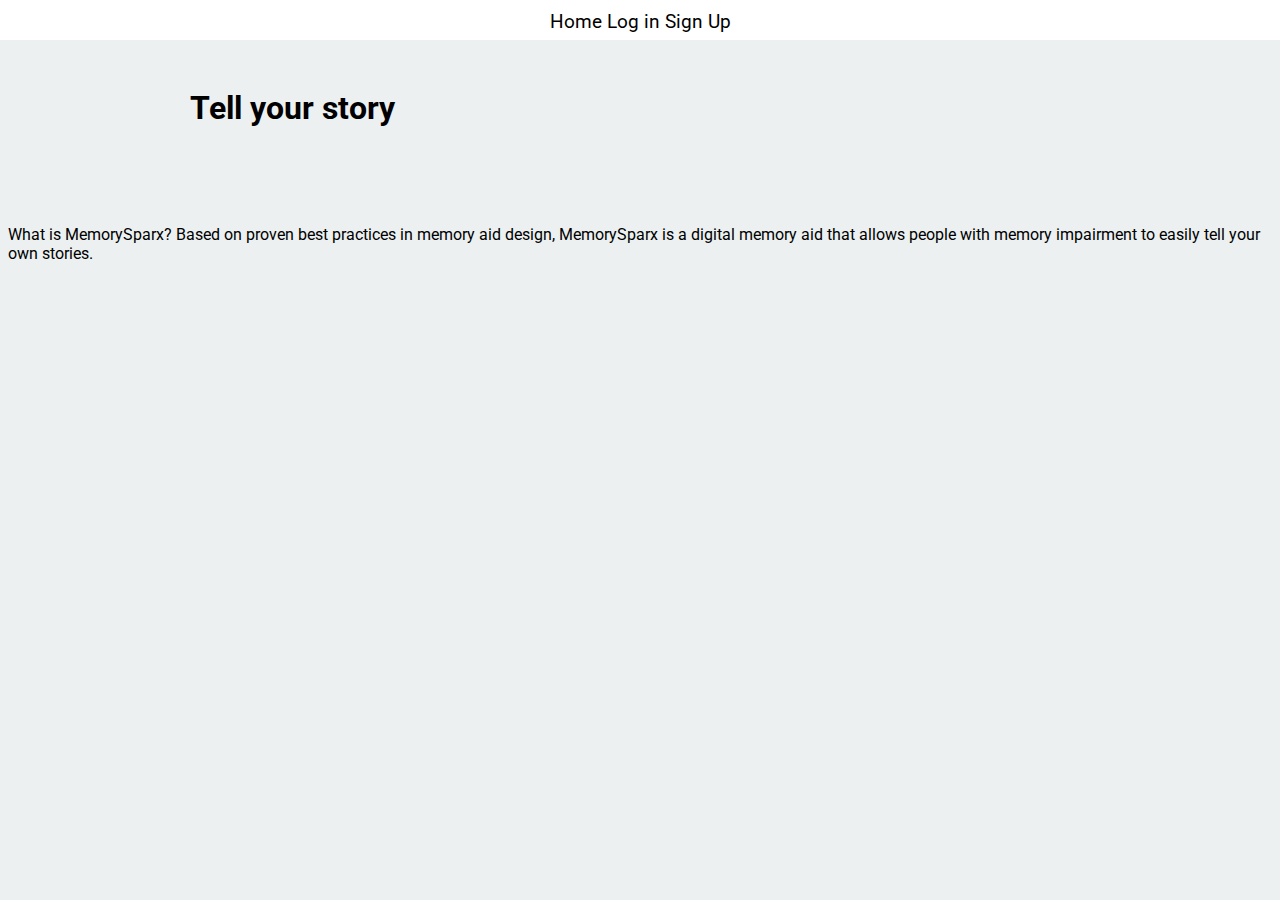
==== page1.html @ de28d109 "First commit" ====
<html>

<head>

    <title>MemorySparx</title>

    <link rel="stylesheet" href="http://maxcdn.bootstrapcdn.com/font-awesome/4.3.0/css/font-awesome.min.css">
    <link rel="stylesheet" href="styles/base.css">
    <link href='http://fonts.googleapis.com/css?family=Droid+Sans|Roboto' rel='stylesheet' type='text/css'>

</head>


<body>

    <nav class="fixed-nav-bar">

        <a href="#home">Home</a>  
        <a href="#log in">Log in</a>  
        <a href="#sign up">Sign Up</a> 
        
    </nav>
</body>


<!--TOP OF PAGE-->

    <div class="container" id="home">

        <h1>Tell your story</h1>

    </div>


    <div class="container" id="about">
    </div>
    <body>
        <p>What is MemorySparx?

Based on proven best practices in memory aid design, MemorySparx is a digital memory aid that allows people with memory impairment to easily tell your own stories.</p>
    </body>
    </html>
---- styles/base.css ----
body {
	
	background-color: #ecf0f1;
	font-family: 'Roboto', sans-serif;	
	padding-bottom: 30px;
}

h1-header {
	font-family: 'Droid sans', sans-serif;
	font-size: 5em;
	font-weight: lighter;

}

.container {

	max-width: 900px;
	margin: 0 auto;
	padding-top: 60px;

}

.fixed-nav-bar {
		position: fixed;
		padding-top: 10px;
  		top: 0;
  		left: 0;
  		z-index: 9999;
  		width: 100%;
  		height: 30px;
  		background-color: #FFFFFF;
  		text-align: center;
  		font-size: 1.2em;
 }

	.fixed-nav-bar a {
		color: black;
		text-decoration: none ;
	}

	.fixed-nav-bar a:visited {
		color: black;
		text-decoration: none ;
	}

	.fixed-nav-bar a:hover {
		color:#0000FF;
	}
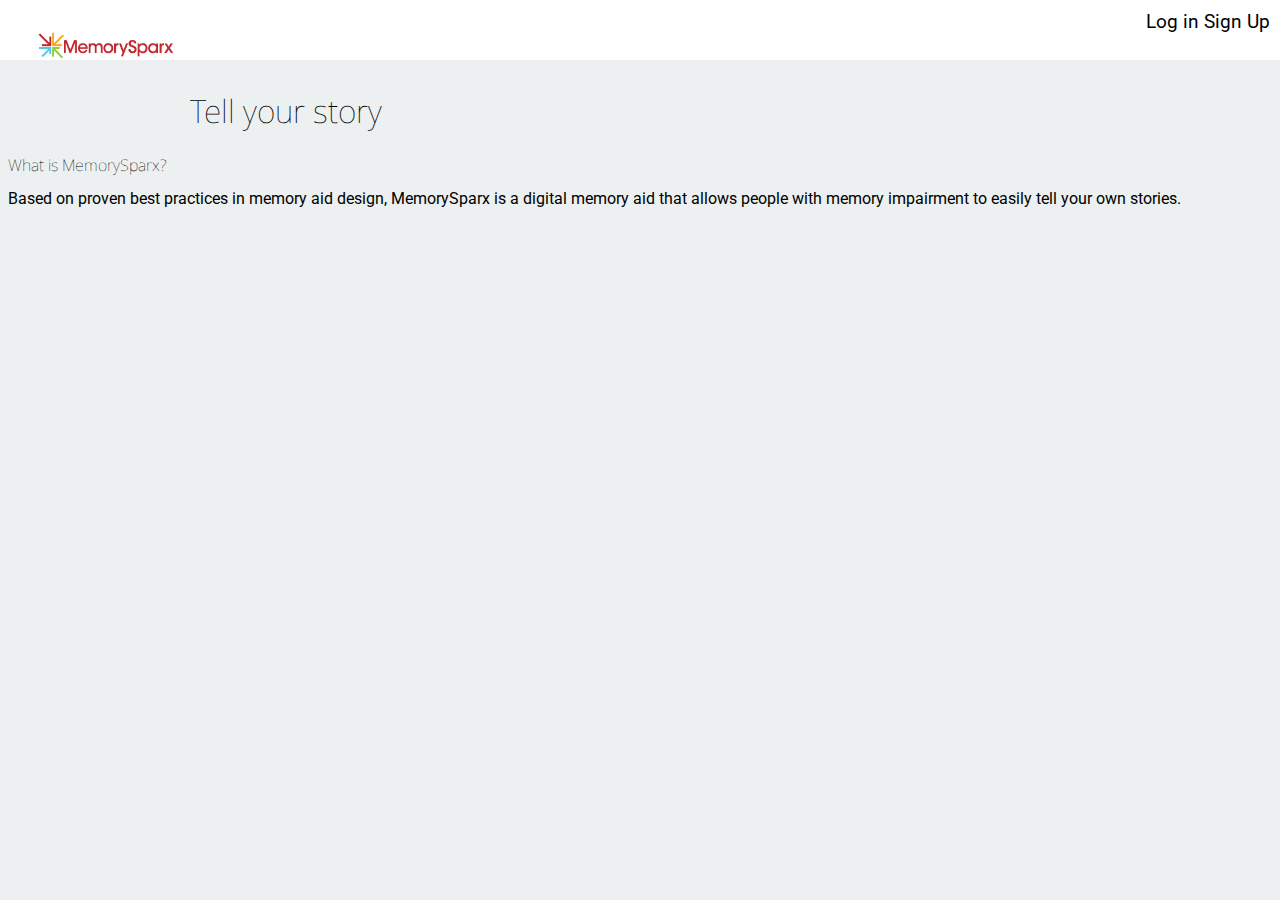
==== commit fcec1e01: "stuff changed" ====
--- a/page1.html
+++ b/page1.html
@@ -8,35 +8,31 @@
     <link rel="stylesheet" href="styles/base.css">
     <link href='http://fonts.googleapis.com/css?family=Droid+Sans|Roboto' rel='stylesheet' type='text/css'>
 
+    <nav class="fixed-nav-bar">
+        <div class="logo">
+            <img class="logoimage" src="MS_RGB.gif" alt="MemorySparx logo" > 
+        </div>
+        <div class="menubuttons">
+            <a href="#log in">Log in</a>  
+            <a href="#sign up">Sign Up</a>
+        </div> 
+    </nav>
 </head>
 
 
-<body>
 
-    <nav class="fixed-nav-bar">
+<!--Title-->
 
-        <a href="#home">Home</a>  
-        <a href="#log in">Log in</a>  
-        <a href="#sign up">Sign Up</a> 
-        
-    </nav>
-</body>
+    <body>
+        <div class="titlecontainer">
+            <h1>Tell your story</h1>
+        </div>
+   
 
-
-<!--TOP OF PAGE-->
-
-    <div class="container" id="home">
-
-        <h1>Tell your story</h1>
-
-    </div>
-
-
-    <div class="container" id="about">
-    </div>
-    <body>
-        <p>What is MemorySparx?
-
+        <div class="h2">
+            <h2>What is MemorySparx?
+            </h2>
+        </div>
 Based on proven best practices in memory aid design, MemorySparx is a digital memory aid that allows people with memory impairment to easily tell your own stories.</p>
     </body>
     </html>--- a/styles/base.css
+++ b/styles/base.css
@@ -5,19 +5,22 @@
 	padding-bottom: 30px;
 }
 
-h1-header {
+h1 {
 	font-family: 'Droid sans', sans-serif;
-	font-size: 5em;
+	font-size: 2em;
 	font-weight: lighter;
 
 }
 
-.container {
-
+h2 {
+	font-family: 'Droid sans', sans-serif;
+	font-size: 1em;
+	font-weight: lighter;
+}
+.titlecontainer {
 	max-width: 900px;
 	margin: 0 auto;
 	padding-top: 60px;
-
 }
 
 .fixed-nav-bar {
@@ -27,9 +30,9 @@
   		left: 0;
   		z-index: 9999;
   		width: 100%;
-  		height: 30px;
+  		height: 50px;
   		background-color: #FFFFFF;
-  		text-align: center;
+  		text-align: right;
   		font-size: 1.2em;
  }
 
@@ -42,8 +45,18 @@
 		color: black;
 		text-decoration: none ;
 	}
-
-	.fixed-nav-bar a:hover {
-		color:#0000FF;
-	}
-
+	.fixed-nav-bar a:hover{
+			color:#0000FF;
+}
+	.menubuttons {
+		float: right;
+		padding-right: 10px;
+		padding-bottom: 10px;
+	} 
+	
+.logoimage{
+	width:191px;
+	height:70px; 
+	float:left;
+	padding-left: 10px
+}
